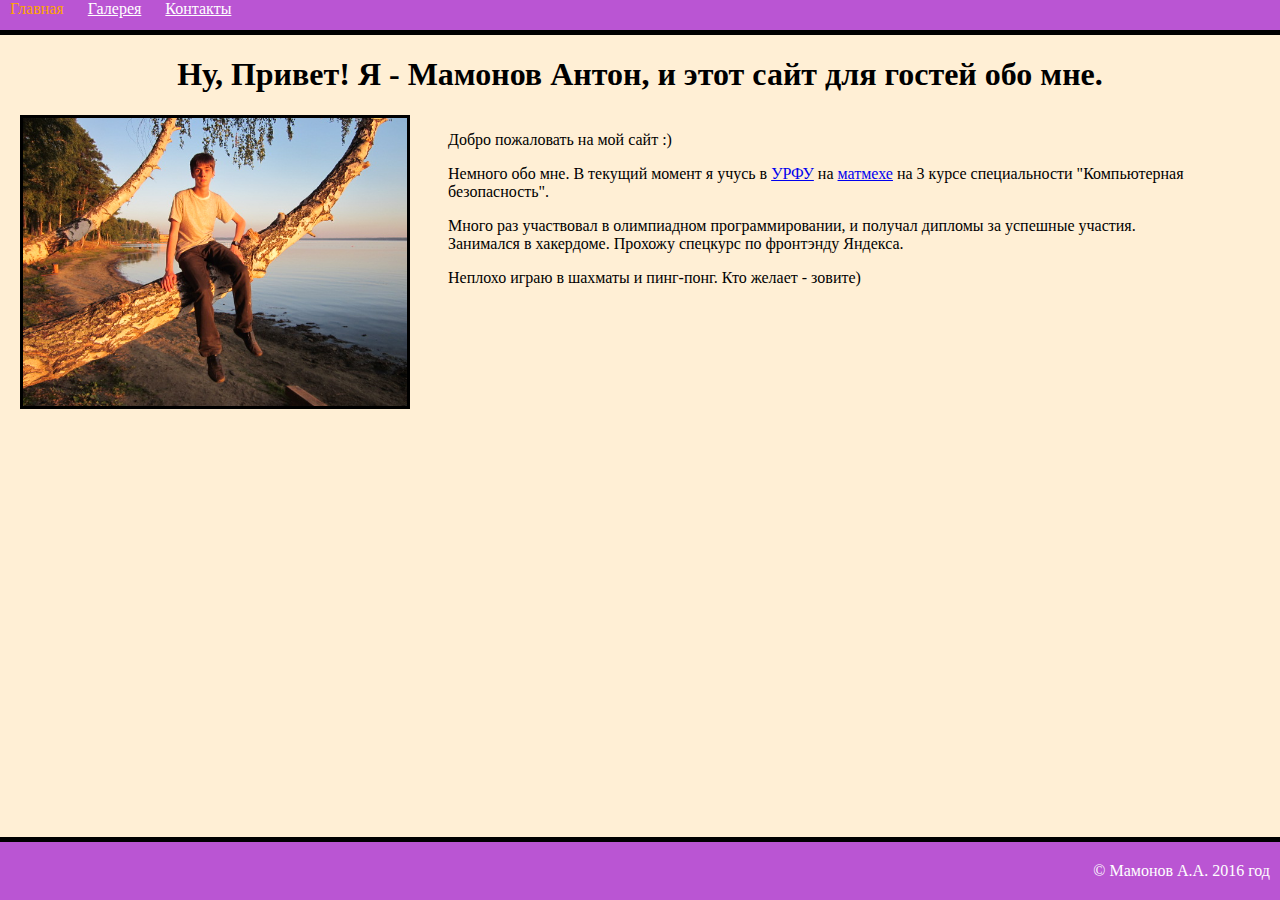
==== markup/index.html @ 675645a2 "temporary" ====
<!DOCTYPE html>
<html lang="ru">
<head>
    <meta charset="UTF-8">
    <title>Главная</title>
    <link rel="shortcut icon" href="pictures/favicon.png" type="image/x-icon">
    <link href="common.css" rel="stylesheet">
    <link href="index.css" rel="stylesheet">
</head>
<body>
<main>
    <header>
        <a class="active" href="index.html">Главная</a>
        <a href="gallery.html">Галерея</a>
        <a href="links.html">Контакты</a>
    </header>
    <h1>Ну, Привет! Я - Мамонов Антон, и этот сайт для гостей обо мне.</h1>
    <div class="left_column">
        <img src="pictures/i_with_lake.jpg" alt="Моя фотография на фоне озера">
    </div>
    <div class="right_column">
            <p>Добро пожаловать на мой сайт :)</p>
            <p>
                Немного обо мне. В текущий момент я учусь в
                <a href="http://urfu.ru/ru/" target="_blank">УРФУ</a> на
                <a href="http://imkn.urfu.ru/#!path=llff_Lw" target="_blank">матмехе</a> на 3 курсе
                специальности "Компьютерная безопасность".
            </p>
            <p>
                Много раз участвовал в олимпиадном программировании, и получал дипломы за успешные
                участия.<br>
                Занимался в хакердоме. Прохожу спецкурс по фронтэнду Яндекса.
            </p>
            <p>
                Неплохо играю в шахматы и пинг-понг. Кто желает - зовите)
            </p>
    </div>
</main>
<footer>
    <div>© Мамонов А.А. 2016 год</div>
</footer>
</body>
</html>
---- markup/common.css ----
header
{
    height: 30px;
    color: #fff;
    background: mediumorchid;
    padding-left: 10px;
    border-bottom: 5px solid black;
}

header a
{
    color: white;
    padding-right: 20px;
}

a.active
{
    color: orange;
    text-decoration: none;
}

body
{
    margin: 0;
    background: papayawhip;
}

h1
{
    text-align: center;
}

footer
{
    position: fixed;
    left: 0; bottom: 0;
    padding: 20px;
    color: #fff;
    width: 100%;
    background: mediumorchid;
    border-top: 5px solid black;
    margin-top: 20px;
}

footer div
{
    text-align: right;
    padding-right: 30px;
}
---- markup/index.css ----
.right_column
{
    float: right;
    width: 65%;
}

.left_column
{
    float: left;
    width: 30%;
    margin-left:20px;
}

.left_column img
{
    width: 100%;
    border: 3px solid black;
}
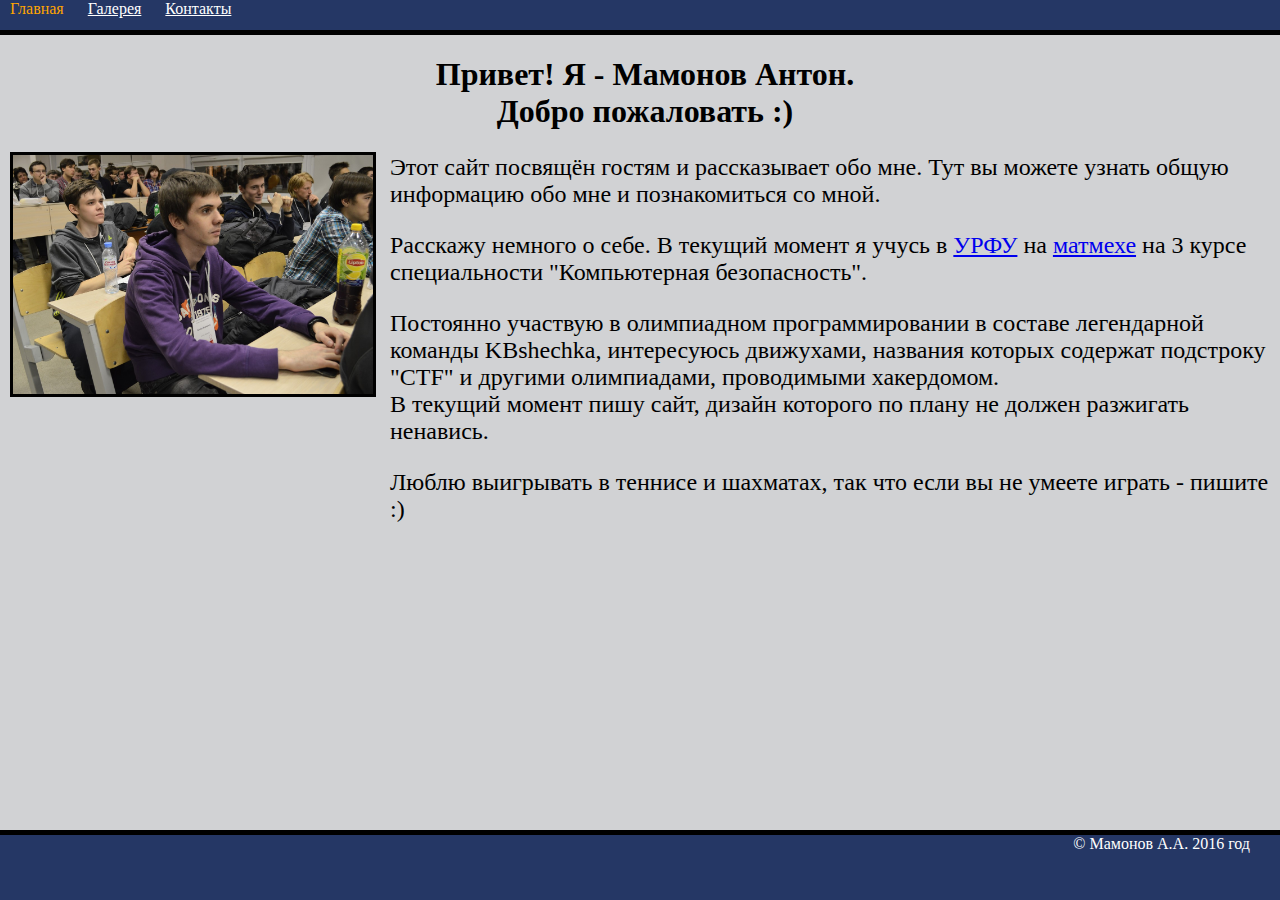
==== commit 91e96443: "gallery" ====
--- a/markup/index.html
+++ b/markup/index.html
@@ -1,43 +1,52 @@
 <!DOCTYPE html>
 <html lang="ru">
-<head>
-    <meta charset="UTF-8">
-    <title>Главная</title>
-    <link rel="shortcut icon" href="pictures/favicon.png" type="image/x-icon">
-    <link href="common.css" rel="stylesheet">
-    <link href="index.css" rel="stylesheet">
-</head>
-<body>
-<main>
-    <header>
-        <a class="active" href="index.html">Главная</a>
-        <a href="gallery.html">Галерея</a>
-        <a href="links.html">Контакты</a>
-    </header>
-    <h1>Ну, Привет! Я - Мамонов Антон, и этот сайт для гостей обо мне.</h1>
-    <div class="left_column">
-        <img src="pictures/i_with_lake.jpg" alt="Моя фотография на фоне озера">
-    </div>
-    <div class="right_column">
-            <p>Добро пожаловать на мой сайт :)</p>
-            <p>
-                Немного обо мне. В текущий момент я учусь в
-                <a href="http://urfu.ru/ru/" target="_blank">УРФУ</a> на
-                <a href="http://imkn.urfu.ru/#!path=llff_Lw" target="_blank">матмехе</a> на 3 курсе
-                специальности "Компьютерная безопасность".
-            </p>
-            <p>
-                Много раз участвовал в олимпиадном программировании, и получал дипломы за успешные
-                участия.<br>
-                Занимался в хакердоме. Прохожу спецкурс по фронтэнду Яндекса.
-            </p>
-            <p>
-                Неплохо играю в шахматы и пинг-понг. Кто желает - зовите)
-            </p>
-    </div>
-</main>
-<footer>
-    <div>© Мамонов А.А. 2016 год</div>
-</footer>
-</body>
+    <head>
+        <meta charset="UTF-8">
+        <title>Главная</title>
+        <link rel="shortcut icon" href="pictures/favicon.png" type="image/x-icon">
+        <link href="common.css" rel="stylesheet">
+        <link href="index.css" rel="stylesheet">
+    </head>
+    <body>
+        <div class="wrapper">
+            <header>
+                <a class="active" href="index.html">Главная</a>
+                <a href="gallery.html">Галерея</a>
+                <a href="links.html">Контакты</a>
+            </header>
+            <main>
+                <h1>Привет! Я - Мамонов Антон.<br>Добро пожаловать :)</h1>
+                <div class="left_column">
+                    <img src="pictures/main.jpg" alt="Моя фотография на олимпиаде">
+                </div>
+                <div class="right_column">
+                    <div>
+                        <p>
+                            Этот сайт посвящён гостям и рассказывает обо мне. Тут вы можете узнать общую информацию
+                            обо мне и познакомиться со мной.
+                        </p>
+                        <p>
+                        Расскажу немного о себе. В текущий момент я учусь в
+                        <a href="http://urfu.ru/ru/" target="_blank">УРФУ</a> на
+                        <a href="http://imkn.urfu.ru/#!path=llff_Lw" target="_blank">матмехе</a> на 3 курсе
+                        специальности "Компьютерная безопасность".
+                        </p>
+                        <p>
+                            Постоянно участвую в олимпиадном программировании в составе легендарной команды KBshechka,
+                            интересуюсь движухами, названия которых содержат подстроку "CTF" и другими олимпиадами,
+                            проводимыми хакердомом.<br>
+                            В текущий момент пишу сайт, дизайн которого по плану не должен разжигать ненавись.
+                        </p>
+                        <p>
+                            Люблю выигрывать в теннисе и шахматах, так что если вы не умеете играть - пишите :)
+                        </p>
+                    </div>
+                    <div style="clear: both;"></div>    <!-- Убираем обтекание, т.е появляется отступ -->
+                </div>
+            </main>
+            <div class="footer">
+                <div>© Мамонов А.А. 2016 год</div>
+            </div>
+        </div>
+    </body>
 </html>--- a/markup/common.css
+++ b/markup/common.css
@@ -2,7 +2,7 @@
 {
     height: 30px;
     color: #fff;
-    background: mediumorchid;
+    background: rgb(37, 55, 101);
     padding-left: 10px;
     border-bottom: 5px solid black;
 }
@@ -19,10 +19,17 @@
     text-decoration: none;
 }
 
-body
+html, body
 {
-    margin: 0;
-    background: papayawhip;
+    height: 100%;
+    margin: 0;  /* Иначе отступы по краям есть */
+    background: rgb(209, 210, 212);
+}
+
+div.wrapper
+{
+    position: relative;
+    min-height: 100%;
 }
 
 h1
@@ -30,19 +37,25 @@
     text-align: center;
 }
 
-footer
+main
 {
-    position: fixed;
-    left: 0; bottom: 0;
-    padding: 20px;
+    margin-left: 10px;
+    padding-bottom: 80px;   /* Чуть больше footer'а!!! */
+}
+
+.footer
+{
+    position: absolute;
+    left: 0;
+    bottom: 0;
+    height: 65px;
     color: #fff;
     width: 100%;
-    background: mediumorchid;
+    background: rgb(37, 55, 101);
     border-top: 5px solid black;
-    margin-top: 20px;
 }
 
-footer div
+.footer div
 {
     text-align: right;
     padding-right: 30px;
--- a/markup/index.css
+++ b/markup/index.css
@@ -1,18 +1,49 @@
+@media screen and (min-width: 600px)
+{
+    .right_column
+    {
+        margin-left: 380px;
+        margin-right: 10px;
+    }
+
+    .left_column
+    {
+        float: left;
+        width: 360px;
+    }
+
+    .left_column img
+    {
+        width: 100%;
+        border: 3px solid black;
+    }
+}
+
+@media screen and (max-width: 599px)
+{
+    .right_column
+    {
+        /* Чтобы не слипалось */
+        margin-left: 10px;
+        margin-right: 20px;
+    }
+
+    .left_column
+    {
+        width: 360px;
+        margin: auto;
+    }
+
+    .left_column img
+    {
+        width: 100%;
+        border: 3px solid black;
+    }
+}
+
+
+
 .right_column
 {
-    float: right;
-    width: 65%;
-}
-
-.left_column
-{
-    float: left;
-    width: 30%;
-    margin-left:20px;
-}
-
-.left_column img
-{
-    width: 100%;
-    border: 3px solid black;
+    font-size: 24px;
 }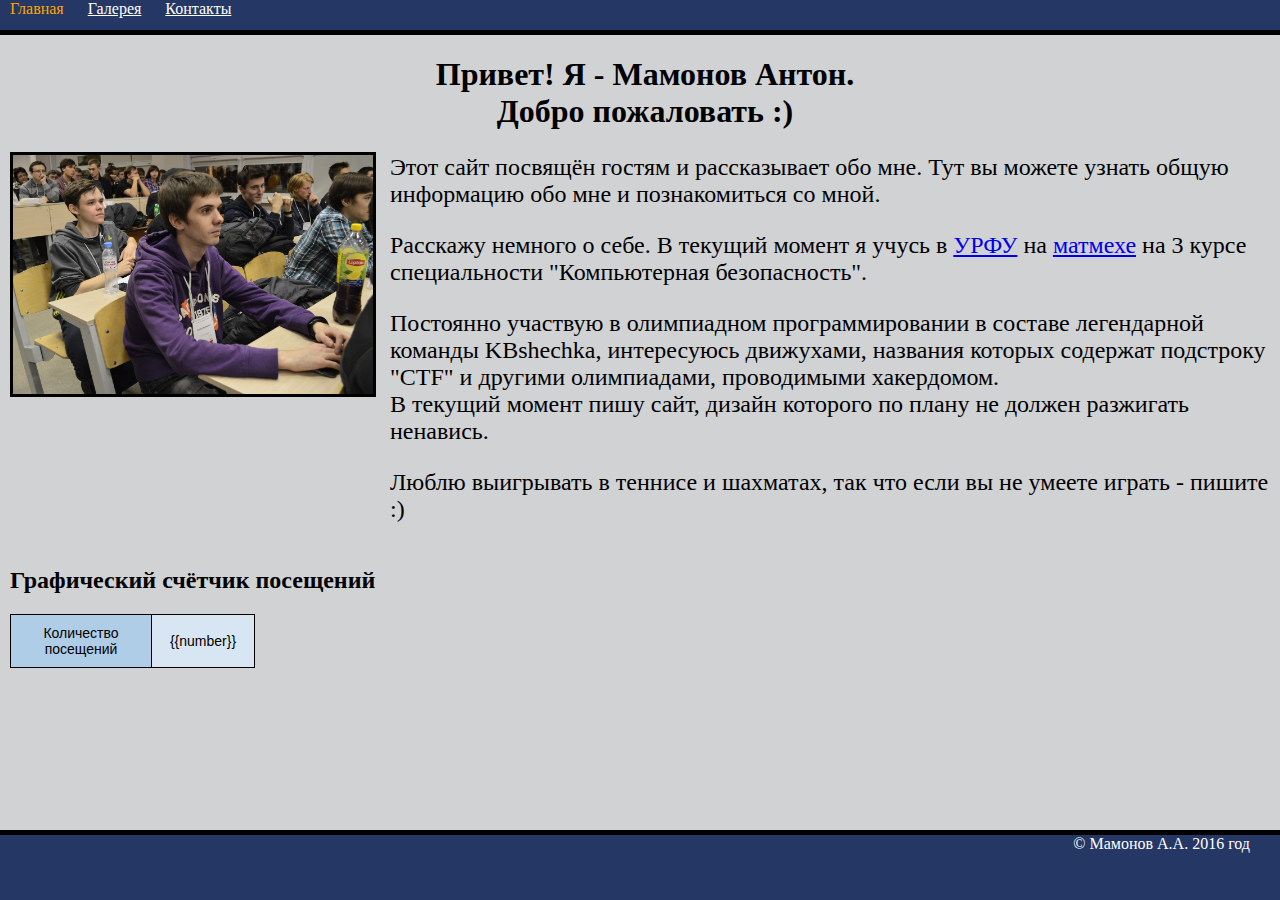
==== commit 5fac85dd: "check" ====
--- a/markup/index.html
+++ b/markup/index.html
@@ -10,7 +10,7 @@
     <body>
         <div class="wrapper">
             <header>
-                <a class="active" href="index.html">Главная</a>
+                <a class="active" href="http://localhost:8080/">Главная</a>
                 <a href="gallery.html">Галерея</a>
                 <a href="links.html">Контакты</a>
             </header>
@@ -43,6 +43,17 @@
                     </div>
                     <div style="clear: both;"></div>    <!-- Убираем обтекание, т.е появляется отступ -->
                 </div>
+                <h2>Графический счётчик посещений</h2>
+                <table id="counter_visits">
+                    <tr>
+                        <td>
+                            Количество посещений
+                        </td>
+                        <td>
+                            {{number}}
+                        </td>
+                    </tr>
+                </table>
             </main>
             <div class="footer">
                 <div>© Мамонов А.А. 2016 год</div>
--- a/markup/common.css
+++ b/markup/common.css
@@ -40,7 +40,7 @@
 main
 {
     margin-left: 10px;
-    padding-bottom: 80px;   /* Чуть больше footer'а!!! */
+    padding-bottom: 120px;   /* Чуть больше footer'а!!! */
 }
 
 .footer
--- a/markup/index.css
+++ b/markup/index.css
@@ -46,4 +46,33 @@
 .right_column
 {
     font-size: 24px;
+}
+
+#counter_visits
+{
+    font-family: "Lucida Sans Unicode", "Lucida Grande", Sans-Serif;
+    font-size: 14px;
+    border-collapse: collapse;
+    text-align: center;
+}
+
+
+td:first-child
+{
+    background: #AFCDE7;
+    color: black;
+    padding: 10px 20px;
+}
+
+td
+{
+    width: 100px;
+    border-style: solid;
+    border-width: 1px 1px 1px 1px;
+    border-color: black;
+}
+
+td
+{
+    background: #D8E6F3;
 }